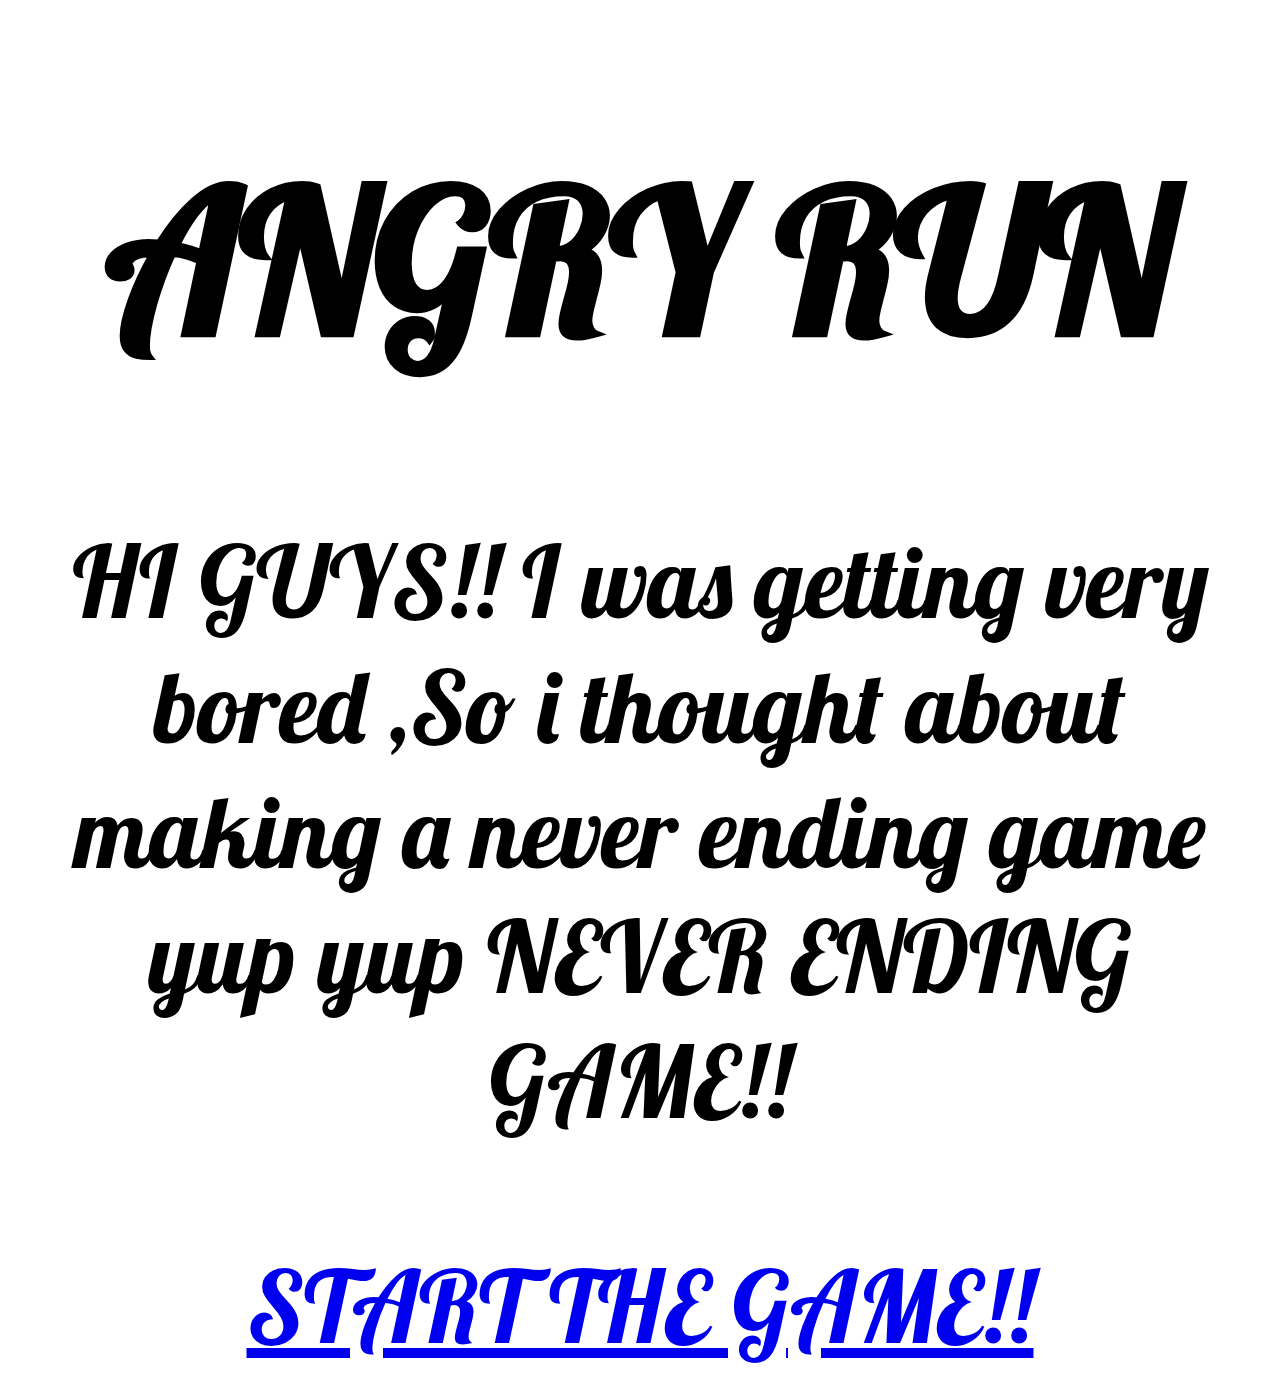
==== index.html @ bcaf34f5 "Add files via upload" ====
<!DOCTYPE html>
<html lang="en">
<head>
    <meta charset="UTF-8">
    <meta name="viewport" content="width=device-width, initial-scale=1.0">
    <title>Angry Red</title>
    <link rel="stylesheet" href="style.css">
</head>
<body>
    <h1 class="angry">ANGRY RUN</h1>
    <p>HI GUYS!! I was getting very bored ,So i thought about making a never ending game yup yup NEVER ENDING GAME!!</p>

    
    <div class="next">
        <a href="http://127.0.0.1:5500/1.html">START THE GAME!!</a>
      </div>
</body>
</html>
---- style.css ----
@import url('https://fonts.googleapis.com/css2?family=Lobster&display=swap');

body{
    text-align: center;
    font-family: 'Lobster', cursive;
    background-image: url("https://www.fg-a.com/wallpapers/white-marble-4-2018.jpg");
    background-size: cover;
    font-size: 100px;
}

.next{
    font:  500px; ;
}
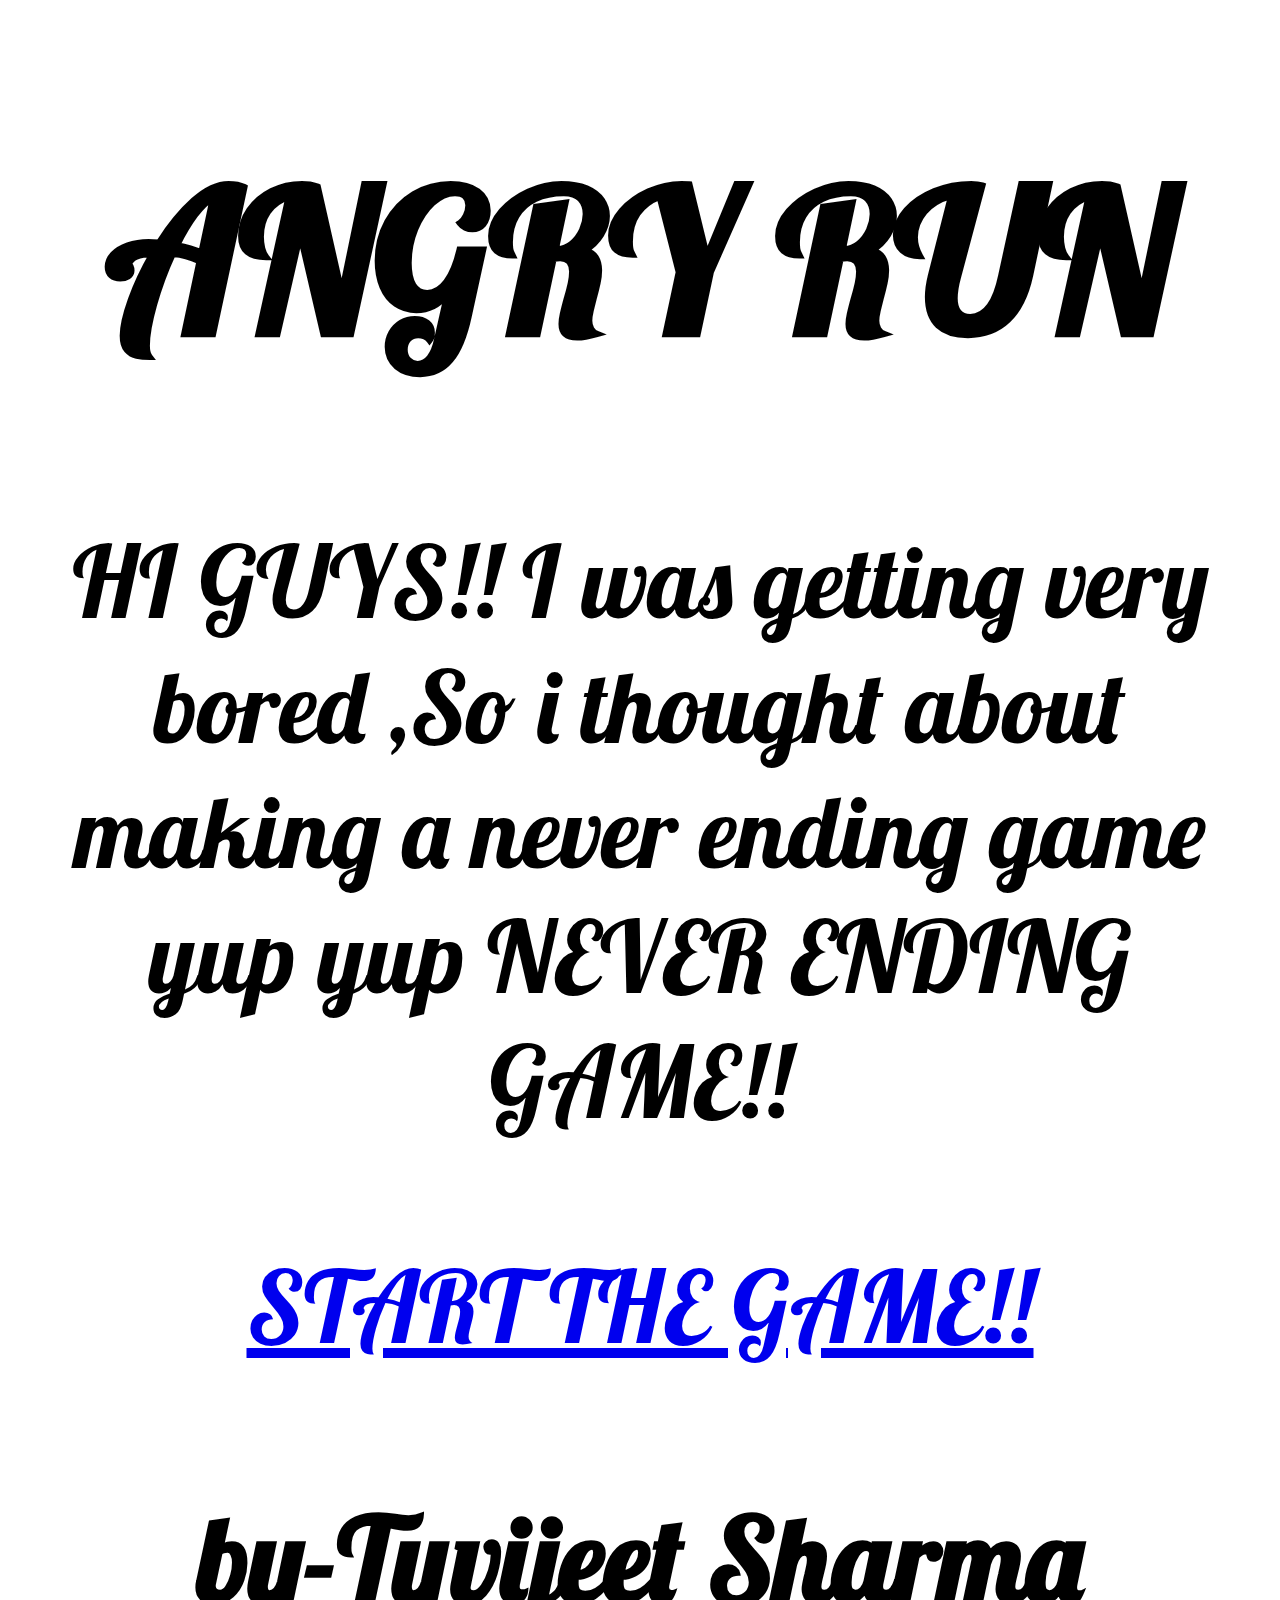
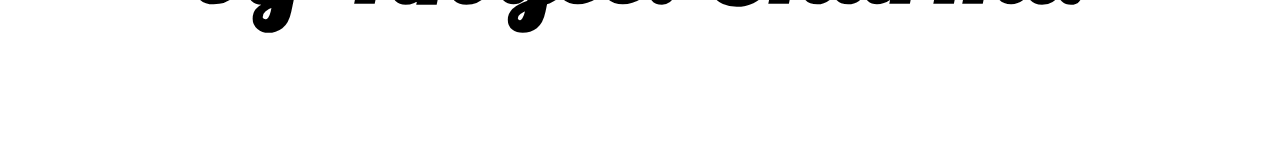
==== commit ced2bd90: "Update index.html" ====
--- a/index.html
+++ b/index.html
@@ -14,5 +14,7 @@
     <div class="next">
         <a href="http://127.0.0.1:5500/1.html">START THE GAME!!</a>
       </div>
+    
+    <h3>by-Tuvijeet Sharma</h3>
 </body>
-</html>+</html>
